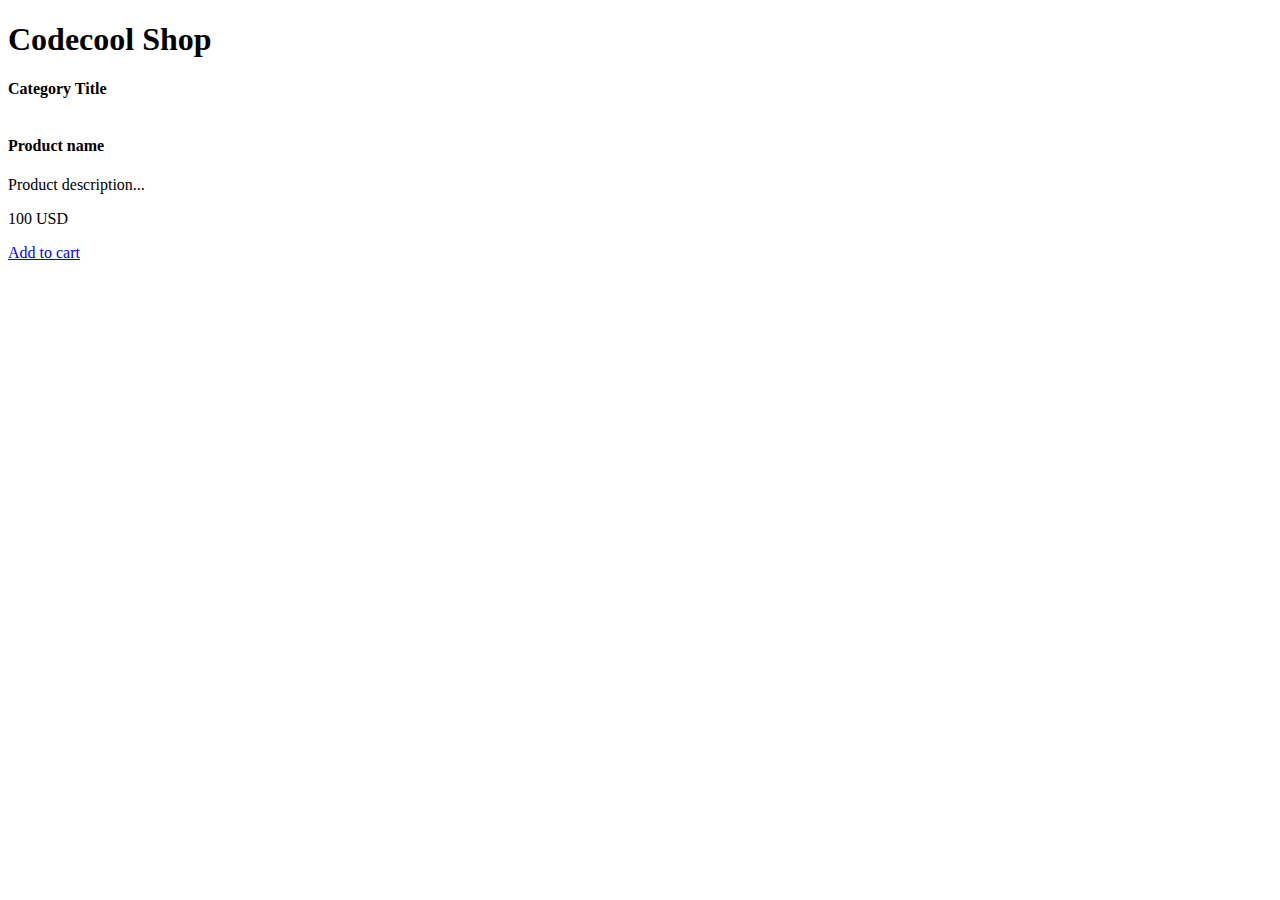
==== src/main/webapp/templates/product/index.html @ cf555539 "starter project" ====
<!doctype html>
<html lang="en" xmlns="http://www.w3.org/1999/xhtml" xmlns:th="http://www.thymeleaf.org">
<head>
    <meta charset="utf-8" />
    <meta name="author" content="Codecool" />
    <meta name="viewport" content="width=device-width, initial-scale=1, shrink-to-fit=no" />

    <title>Codecool Shop</title>

    <!-- Bootstrap components -->
    <!-- Latest compiled and minified Jquery -->
    <script src="https://code.jquery.com/jquery-3.3.1.min.js"
            integrity="sha256-FgpCb/KJQlLNfOu91ta32o/NMZxltwRo8QtmkMRdAu8=" crossorigin="anonymous"></script>

    <!--Latest compiled and minified Popper -->
    <script src="https://cdnjs.cloudflare.com/ajax/libs/popper.js/1.14.3/umd/popper.min.js"
            integrity="sha384-ZMP7rVo3mIykV+2+9J3UJ46jBk0WLaUAdn689aCwoqbBJiSnjAK/l8WvCWPIPm49" crossorigin="anonymous"></script>

    <!-- Latest compiled and minified JavaScript -->
    <script src="https://stackpath.bootstrapcdn.com/bootstrap/4.2.1/js/bootstrap.min.js"
    integrity="sha384-B0UglyR+jN6CkvvICOB2joaf5I4l3gm9GU6Hc1og6Ls7i6U/mkkaduKaBhlAXv9k" crossorigin="anonymous"></script>

    <!-- Latest compiled and minified CSS -->
    <link href="https://stackpath.bootstrapcdn.com/bootstrap/4.2.1/css/bootstrap.min.css" rel="stylesheet"
          integrity="sha384-GJzZqFGwb1QTTN6wy59ffF1BuGJpLSa9DkKMp0DgiMDm4iYMj70gZWKYbI706tWS" crossorigin="anonymous">
    <!-- End of Bootstrap components -->

    <link rel="stylesheet" type="text/css" href="/static/css/custom.css" />
</head>

<body>

<div class="jumbotron text-center">
    <h1>Codecool Shop</h1>
</div>

<div class="container">
    <div class="card">
        <strong th:text="${category.name}">Category Title</strong>
    </div>

    <div id="products" class="row">
        <div class="col col-sm-12 col-md-6 col-lg-4" th:each="prod,iterStat : ${products}">
            <div class="card">
                <img class="" src="http://placehold.it/400x250/000/fff" th:attr="src='/static/img/product_' + ${prod.id} + '.jpg'" alt="" />
                <div class="card-header">
                    <h4 class="card-title" th:text="${prod.name}">Product name</h4>
                    <p class="card-text" th:text="${prod.description}">Product description... </p>
                </div>
                <div class="card-body">
                    <div class="card-text">
                        <p class="lead" th:text="${prod.getPrice()}">100 USD</p>
                    </div>
                    <div class="card-text">
                        <a class="btn btn-success" href="#">Add to cart</a>
                    </div>
                </div>
            </div>
        </div>
    </div>

</div>

<div th:replace="footer.html :: copy"></div>

</body>
</html>
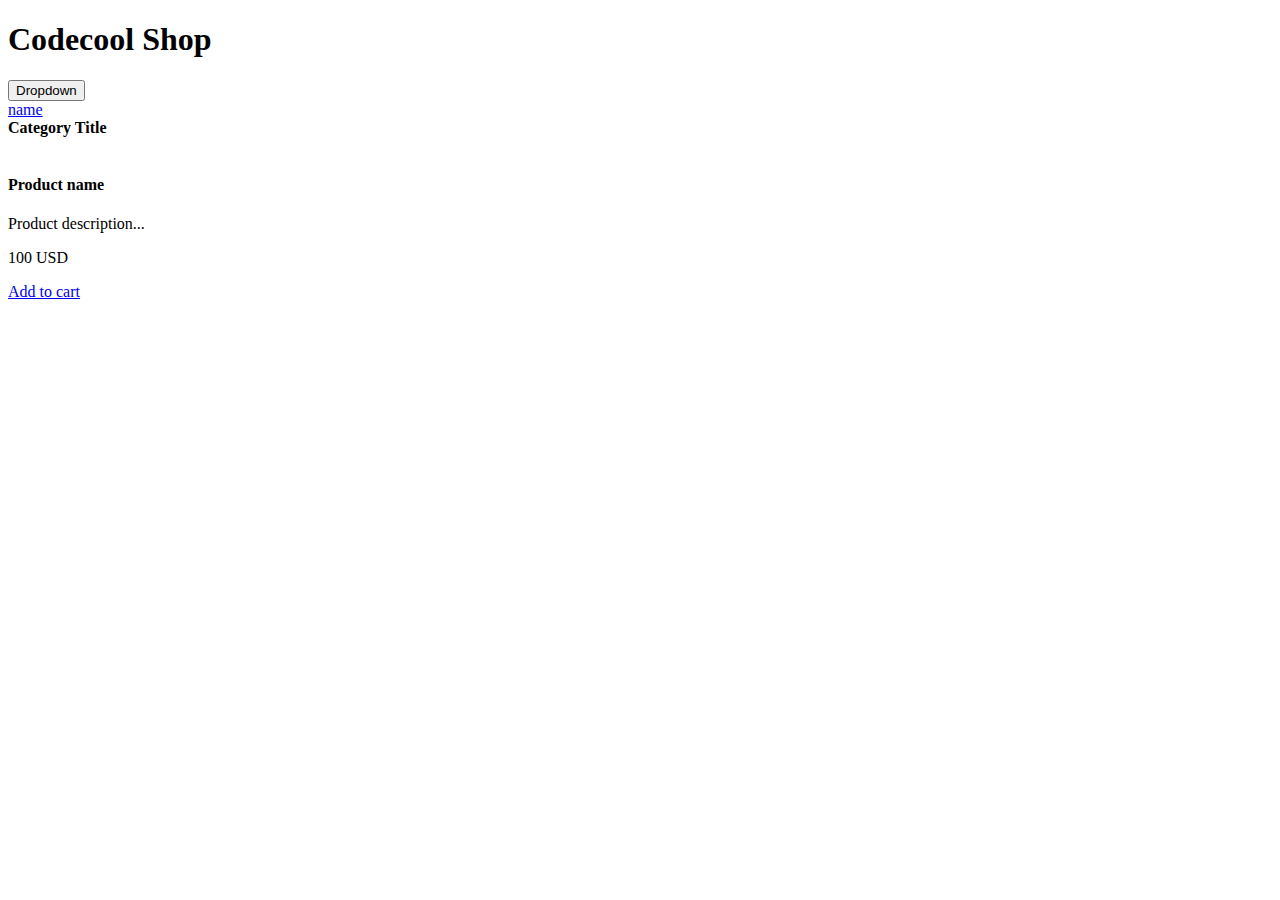
==== commit bbf1bf46: "add dead dropdown category menu and hardcoded another category" ====
--- a/src/main/webapp/templates/product/index.html
+++ b/src/main/webapp/templates/product/index.html
@@ -35,6 +35,20 @@
 </div>
 
 <div class="container">
+    <div class="dropdown">
+        <button class="btn btn-secondary dropdown-toggle"
+                type="button" id="dropdownMenu1" data-toggle="dropdown"
+                aria-haspopup="true" aria-expanded="false">
+            Dropdown
+        </button>
+        <div class="dropdown-menu" aria-labelledby="dropdownMenu1">
+
+            <div th:each="cat, iterStat : ${categories}">
+                <a class="dropdown-item" href="#!" th:href="${cat.getName()}" th:text="${cat.getName()}">name</a>
+            </div>
+
+        </div>
+    </div>
     <div class="card">
         <strong th:text="${category.name}">Category Title</strong>
     </div>
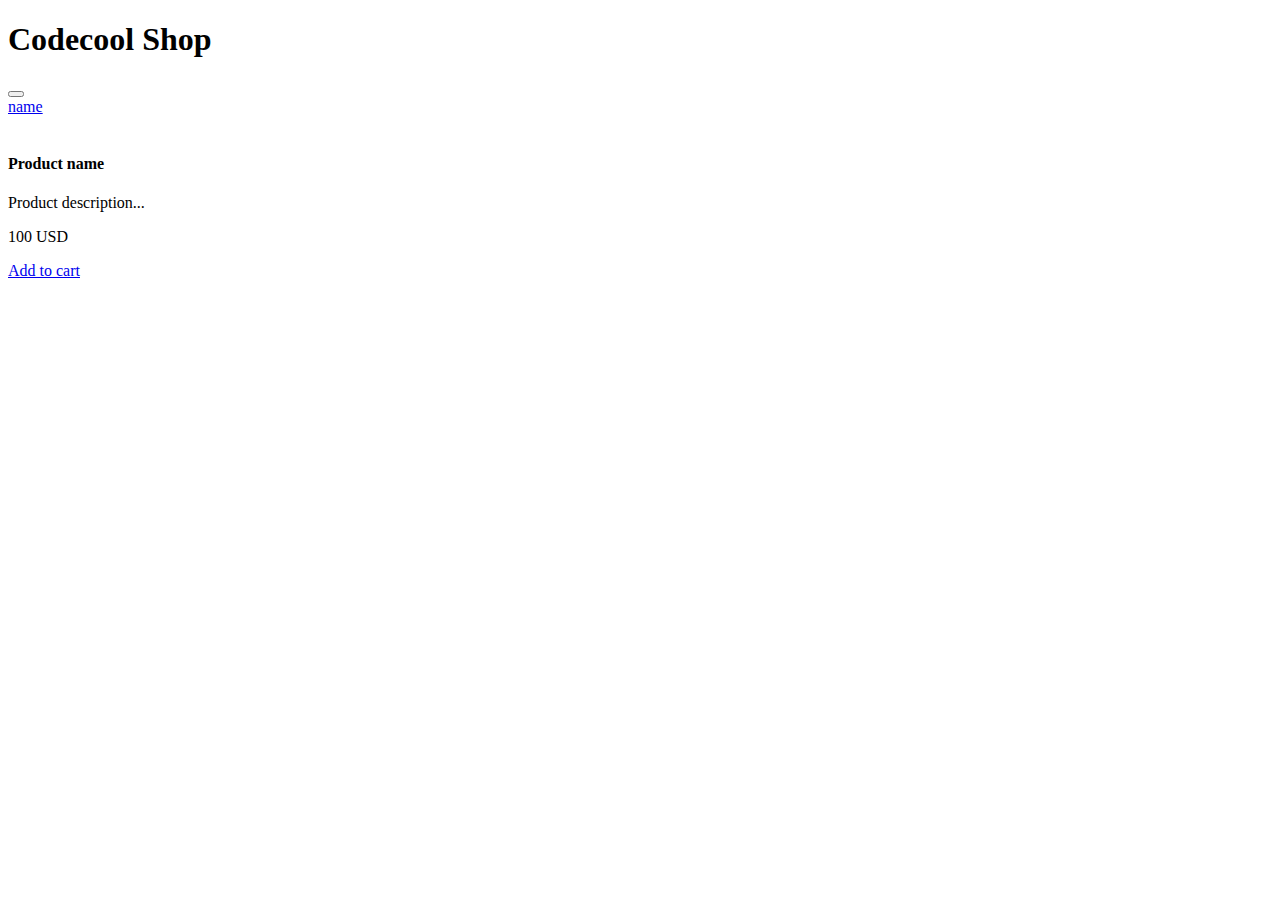
==== commit 60728fc3: "Added category parameter for URL and some dummy products." ====
--- a/src/main/webapp/templates/product/index.html
+++ b/src/main/webapp/templates/product/index.html
@@ -35,22 +35,18 @@
 </div>
 
 <div class="container">
-    <div class="dropdown">
+    <div class="dropdown p-1">
         <button class="btn btn-secondary dropdown-toggle"
                 type="button" id="dropdownMenu1" data-toggle="dropdown"
-                aria-haspopup="true" aria-expanded="false">
-            Dropdown
+                aria-haspopup="true" aria-expanded="false" th:text="${category.name}">
         </button>
         <div class="dropdown-menu" aria-labelledby="dropdownMenu1">
 
             <div th:each="cat, iterStat : ${categories}">
-                <a class="dropdown-item" href="#!" th:href="${cat.getName()}" th:text="${cat.getName()}">name</a>
+                <a class="dropdown-item" href="#!" th:href="@{/(category_id=${cat.getId()})}" th:text="${cat.getName()}">name</a>
             </div>
 
         </div>
-    </div>
-    <div class="card">
-        <strong th:text="${category.name}">Category Title</strong>
     </div>
 
     <div id="products" class="row">
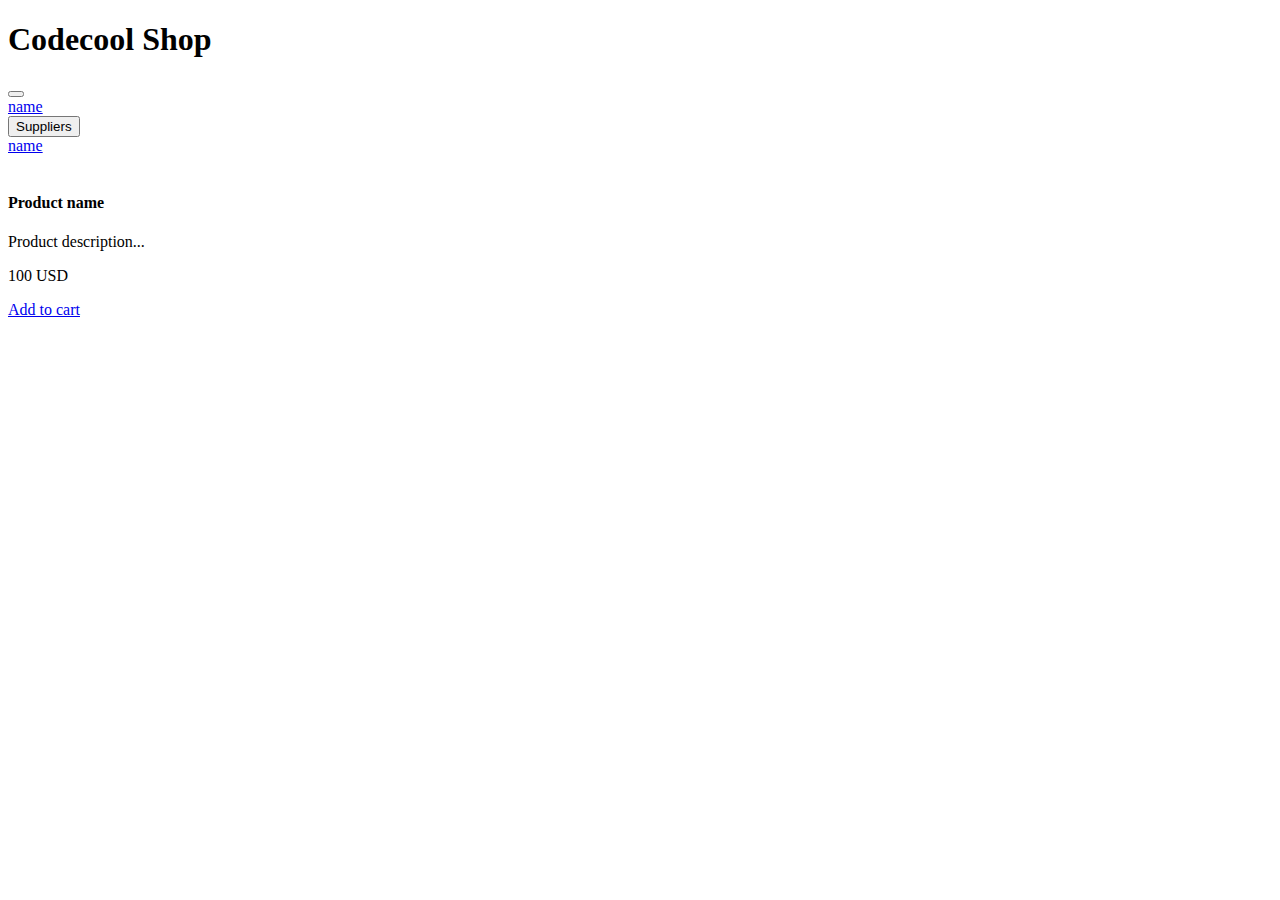
==== commit eb059e1d: "add filtering by supplier which can be compined with filtering by category." ====
--- a/src/main/webapp/templates/product/index.html
+++ b/src/main/webapp/templates/product/index.html
@@ -35,19 +35,43 @@
 </div>
 
 <div class="container">
-    <div class="dropdown p-1">
-        <button class="btn btn-secondary dropdown-toggle"
-                type="button" id="dropdownMenu1" data-toggle="dropdown"
-                aria-haspopup="true" aria-expanded="false" th:text="${category.name}">
-        </button>
-        <div class="dropdown-menu" aria-labelledby="dropdownMenu1">
+    <div class="d-flex flex-row">
+        <div class="dropdown p-1">
+            <button class="btn btn-secondary dropdown-toggle"
+                    type="button" id="dropdownMenu1" data-toggle="dropdown"
+                    aria-haspopup="true" aria-expanded="false" th:text="${category.name}">
+            </button>
+            <div class="dropdown-menu" aria-labelledby="dropdownMenu1">
 
-            <div th:each="cat, iterStat : ${categories}">
-                <a class="dropdown-item" href="#!" th:href="@{/(category_id=${cat.getId()})}" th:text="${cat.getName()}">name</a>
+                <div th:each="cat, iterStat : ${categories}">
+                    <a class="dropdown-item" href="#!"
+
+                       th:href="@{/(category_id=${cat.getId()}, supplier_id=${param.keySet().contains('supplier_id')} ? ${param.supplier_id} : 0)}" th:text="${cat.getName()}"
+                    >name</a>
+                </div>
+
             </div>
+        </div>
+        <div class="dropdown p-1">
+            <button class="btn btn-secondary dropdown-toggle"
+                    type="button" id="dropdownMenu2" data-toggle="dropdown"
+                    aria-haspopup="true" aria-expanded="false">
+                Suppliers
+            </button>
+            <div class="dropdown-menu" aria-labelledby="dropdownMenu1">
 
+                <div th:each="supp, iterStat : ${suppliers}">
+                    <a class="dropdown-item" href="#!"
+                       th:href="@{/(
+                        supplier_id=${supp.getId()},
+                        category_id=${category.getId()})}"
+                       th:text="${supp.getName()}">name</a>
+                </div>
+
+            </div>
         </div>
     </div>
+
 
     <div id="products" class="row">
         <div class="col col-sm-12 col-md-6 col-lg-4" th:each="prod,iterStat : ${products}">
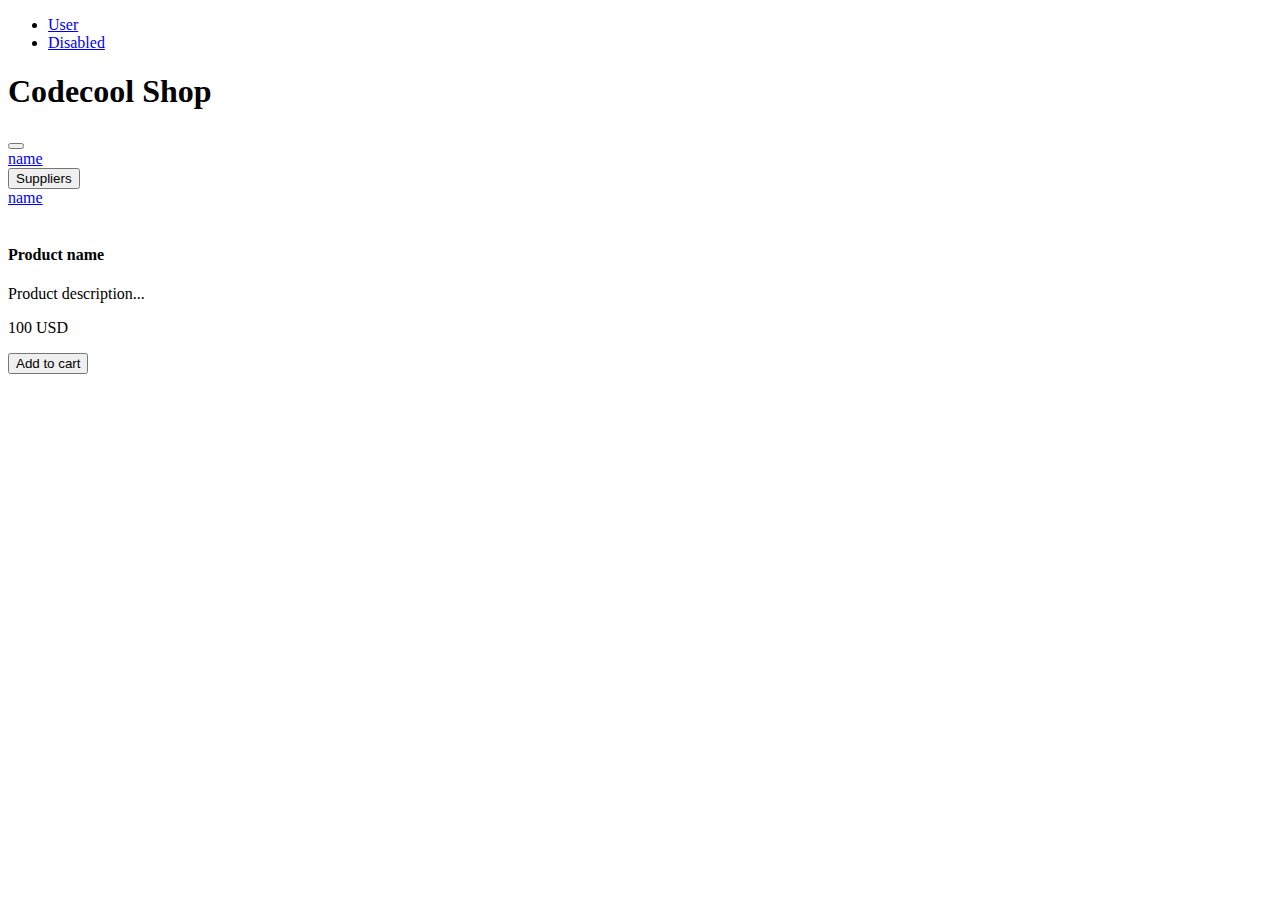
==== commit d9e282eb: "display cart quantity in template" ====
--- a/src/main/webapp/templates/product/index.html
+++ b/src/main/webapp/templates/product/index.html
@@ -30,8 +30,24 @@
 
 <body>
 
+<ul class="nav justify-content-end">
+<!--    <li class="nav-item">-->
+<!--        <a class="nav-link active" aria-current="page" href="#">Active</a>-->
+<!--    </li>-->
+<!--    <li class="nav-item">-->
+<!--        <a class="nav-link" href="#">Link</a>-->
+<!--    </li>-->
+    <li class="nav-item">
+        <a class="nav-link" href="#" th:text="${userId}">User </a>
+    </li>
+    <li class="nav-item">
+        <a class="nav-link disabled" href="#" tabindex="-1" aria-disabled="true" th:text="${itemsInCart}">Disabled</a>
+    </li>
+</ul>
+
 <div class="jumbotron text-center">
     <h1>Codecool Shop</h1>
+
 </div>
 
 <div class="container">
@@ -86,7 +102,11 @@
                         <p class="lead" th:text="${prod.getPrice()}">100 USD</p>
                     </div>
                     <div class="card-text">
-                        <a class="btn btn-success" href="#">Add to cart</a>
+                        <form action="/add_to_cart" method="post">
+                        <input type="hidden" name="product_id" th:value="${prod.id}">
+                        <input type="hidden" name="quantity" value="1">
+                        <input type="submit" class="btn btn-success" value="Add to cart" />
+                        </form>
                     </div>
                 </div>
             </div>
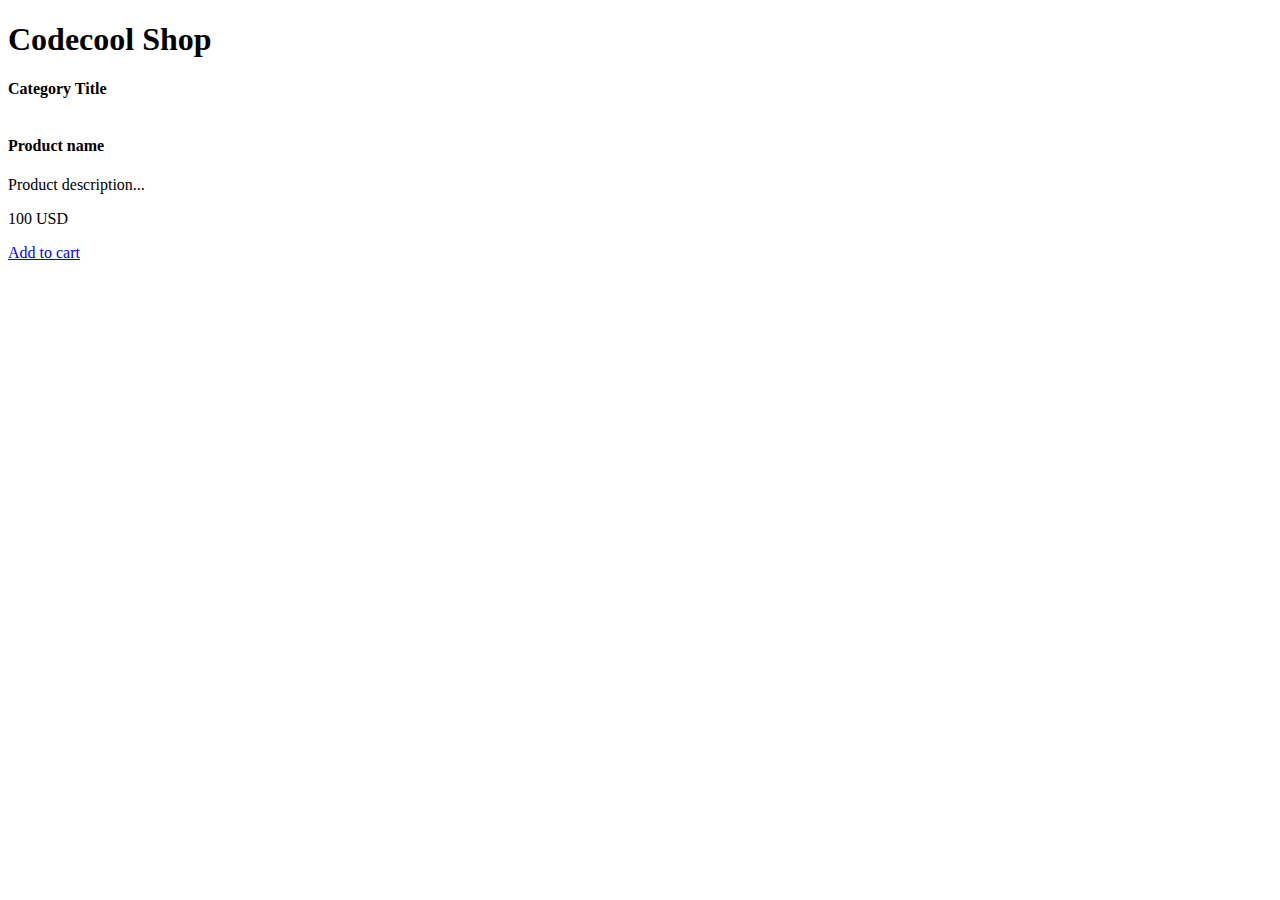
==== commit fe7fe438: "starter project" ====
--- a/src/main/webapp/templates/product/index.html
+++ b/src/main/webapp/templates/product/index.html
@@ -30,64 +30,14 @@
 
 <body>
 
-<ul class="nav justify-content-end">
-<!--    <li class="nav-item">-->
-<!--        <a class="nav-link active" aria-current="page" href="#">Active</a>-->
-<!--    </li>-->
-<!--    <li class="nav-item">-->
-<!--        <a class="nav-link" href="#">Link</a>-->
-<!--    </li>-->
-    <li class="nav-item">
-        <a class="nav-link" href="#" th:text="${userId}">User </a>
-    </li>
-    <li class="nav-item">
-        <a class="nav-link disabled" href="#" tabindex="-1" aria-disabled="true" th:text="${itemsInCart}">Disabled</a>
-    </li>
-</ul>
-
 <div class="jumbotron text-center">
     <h1>Codecool Shop</h1>
-
 </div>
 
 <div class="container">
-    <div class="d-flex flex-row">
-        <div class="dropdown p-1">
-            <button class="btn btn-secondary dropdown-toggle"
-                    type="button" id="dropdownMenu1" data-toggle="dropdown"
-                    aria-haspopup="true" aria-expanded="false" th:text="${category.name}">
-            </button>
-            <div class="dropdown-menu" aria-labelledby="dropdownMenu1">
-
-                <div th:each="cat, iterStat : ${categories}">
-                    <a class="dropdown-item" href="#!"
-
-                       th:href="@{/(category_id=${cat.getId()}, supplier_id=${param.keySet().contains('supplier_id')} ? ${param.supplier_id} : 0)}" th:text="${cat.getName()}"
-                    >name</a>
-                </div>
-
-            </div>
-        </div>
-        <div class="dropdown p-1">
-            <button class="btn btn-secondary dropdown-toggle"
-                    type="button" id="dropdownMenu2" data-toggle="dropdown"
-                    aria-haspopup="true" aria-expanded="false">
-                Suppliers
-            </button>
-            <div class="dropdown-menu" aria-labelledby="dropdownMenu1">
-
-                <div th:each="supp, iterStat : ${suppliers}">
-                    <a class="dropdown-item" href="#!"
-                       th:href="@{/(
-                        supplier_id=${supp.getId()},
-                        category_id=${category.getId()})}"
-                       th:text="${supp.getName()}">name</a>
-                </div>
-
-            </div>
-        </div>
+    <div class="card">
+        <strong th:text="${category.name}">Category Title</strong>
     </div>
-
 
     <div id="products" class="row">
         <div class="col col-sm-12 col-md-6 col-lg-4" th:each="prod,iterStat : ${products}">
@@ -102,11 +52,7 @@
                         <p class="lead" th:text="${prod.getPrice()}">100 USD</p>
                     </div>
                     <div class="card-text">
-                        <form action="/add_to_cart" method="post">
-                        <input type="hidden" name="product_id" th:value="${prod.id}">
-                        <input type="hidden" name="quantity" value="1">
-                        <input type="submit" class="btn btn-success" value="Add to cart" />
-                        </form>
+                        <a class="btn btn-success" href="#">Add to cart</a>
                     </div>
                 </div>
             </div>
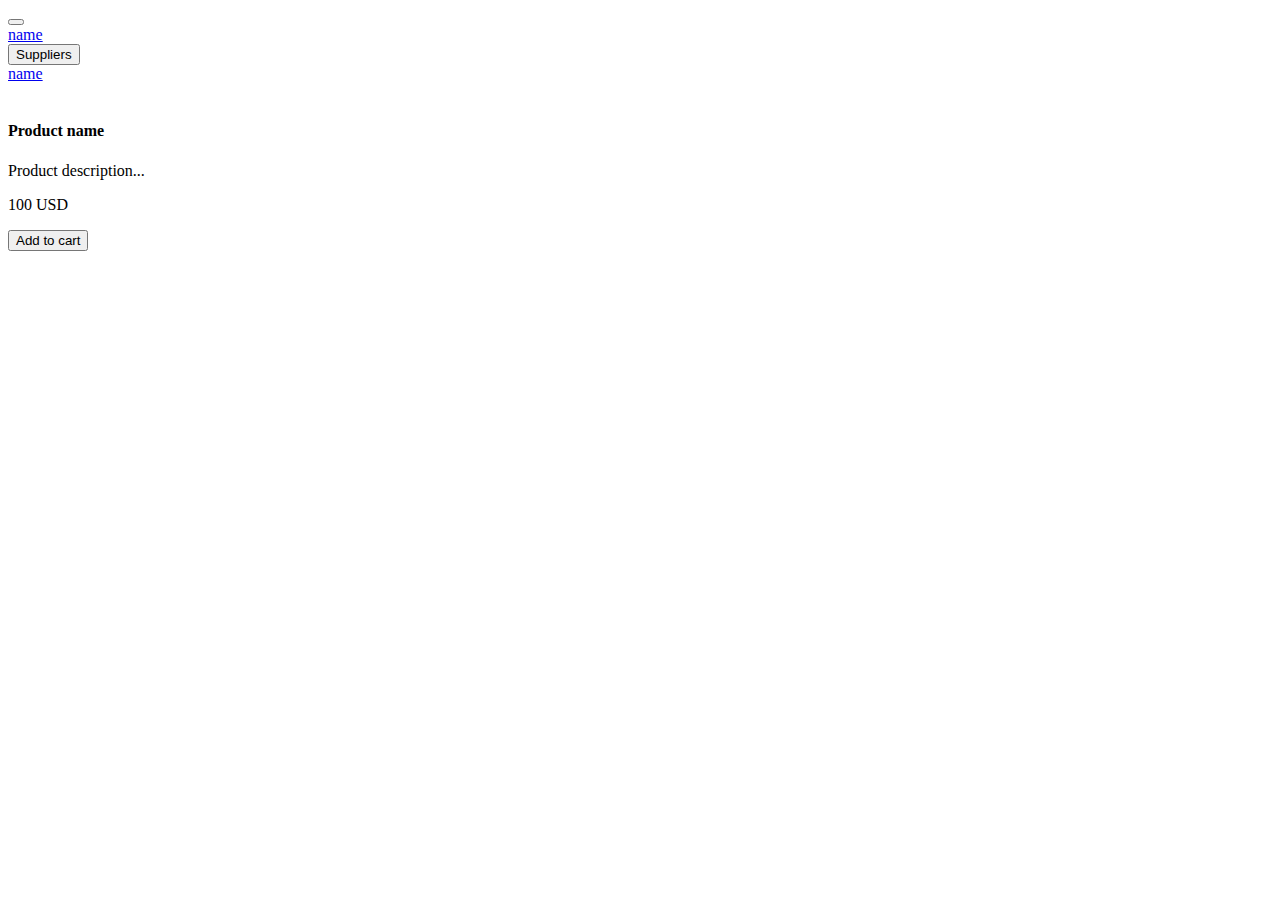
==== commit 1c49a4c7: "productsJDBC implementation, working on cartJDBC" ====
--- a/src/main/webapp/templates/product/index.html
+++ b/src/main/webapp/templates/product/index.html
@@ -25,19 +25,53 @@
           integrity="sha384-GJzZqFGwb1QTTN6wy59ffF1BuGJpLSa9DkKMp0DgiMDm4iYMj70gZWKYbI706tWS" crossorigin="anonymous">
     <!-- End of Bootstrap components -->
 
+
     <link rel="stylesheet" type="text/css" href="/static/css/custom.css" />
 </head>
 
 <body>
 
-<div class="jumbotron text-center">
-    <h1>Codecool Shop</h1>
-</div>
+<header th:replace="header.html :: header"></header>
 
 <div class="container">
-    <div class="card">
-        <strong th:text="${category.name}">Category Title</strong>
+    <div class="d-flex flex-row">
+        <div class="dropdown p-1">
+            <button class="btn btn-secondary dropdown-toggle"
+                    type="button" id="dropdownMenu1" data-toggle="dropdown"
+                    aria-haspopup="true" aria-expanded="false" th:text="${category != null} ? ${category.getName()} : 'Categories'">
+            </button>
+            <div class="dropdown-menu" aria-labelledby="dropdownMenu1">
+
+                <div th:each="cat, iterStat : ${categories}">
+                    <a class="dropdown-item" href="#!"
+
+                       th:href="@{/(category_id=${cat.getId()}, supplier_id=${param.keySet().contains('supplier_id')} ? ${param.supplier_id} : 0)}" th:text="${cat.getName()}"
+                    >name</a>
+                </div>
+
+            </div>
+        </div>
+        <div class="dropdown p-1">
+            <button class="btn btn-secondary dropdown-toggle"
+                    type="button" id="dropdownMenu2" data-toggle="dropdown"
+                    aria-haspopup="true" aria-expanded="false" th:text="${supplier != null} ? ${supplier.getName()} : 'Suppliers'">
+                Suppliers
+            </button>
+            <div class="dropdown-menu" aria-labelledby="dropdownMenu1">
+
+                <div th:each="supp, iterStat : ${suppliers}">
+                    <a class="dropdown-item" href="#!"
+                       th:href="@{/(
+                        supplier_id=${supp.getId()},
+                        category_id=${category != null} ? ${category.getId()} : '0')
+                        }"
+                       th:text="${supp.getName()}">name</a>
+                </div>
+
+            </div>
+        </div>
     </div>
+
 
     <div id="products" class="row">
         <div class="col col-sm-12 col-md-6 col-lg-4" th:each="prod,iterStat : ${products}">
@@ -52,7 +86,11 @@
                         <p class="lead" th:text="${prod.getPrice()}">100 USD</p>
                     </div>
                     <div class="card-text">
-                        <a class="btn btn-success" href="#">Add to cart</a>
+                        <form action="/cart" method="post">
+                        <input type="hidden" name="product_id" th:value="${prod.id}">
+                        <input type="hidden" name="quantity" value="1">
+                        <input type="submit" class="btn btn-success" value="Add to cart" />
+                        </form>
                     </div>
                 </div>
             </div>
@@ -63,5 +101,6 @@
 
 <div th:replace="footer.html :: copy"></div>
 
+<script src="/static/js/script1.js" defer></script>
 </body>
 </html>